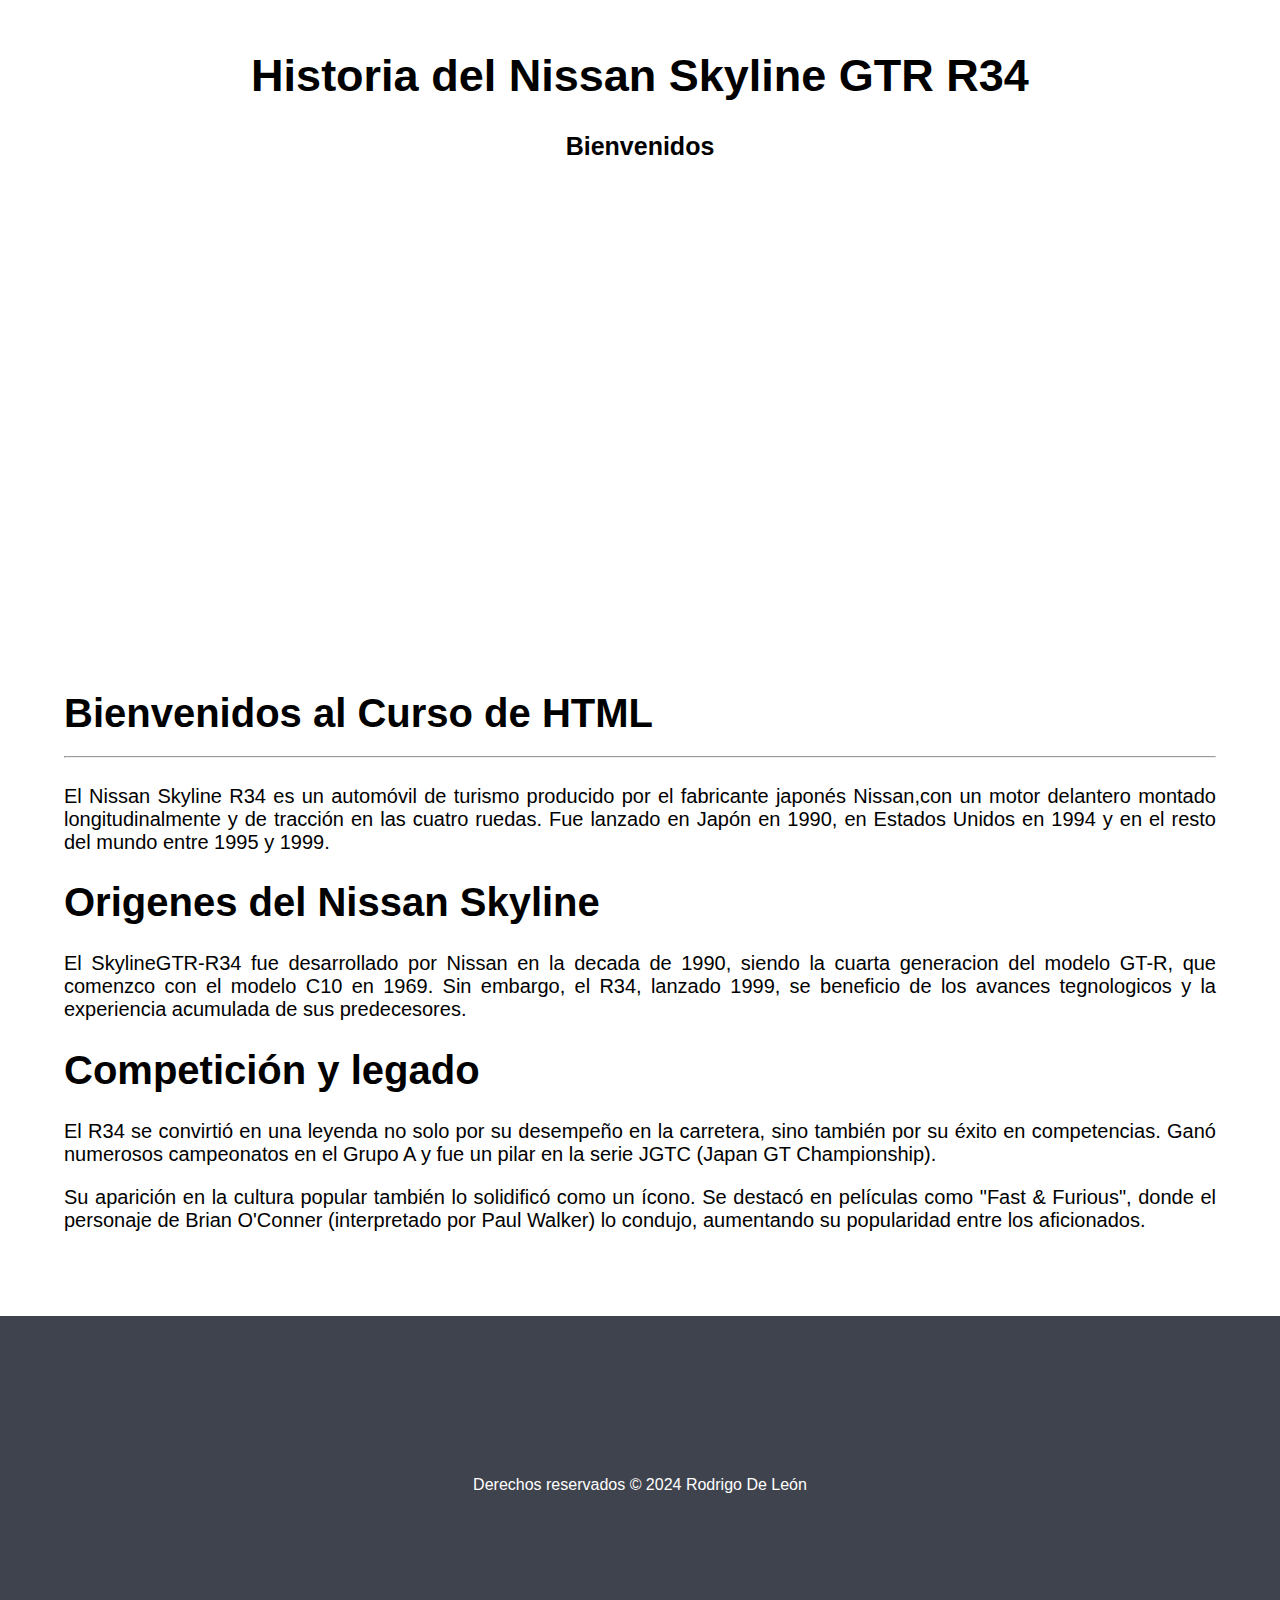
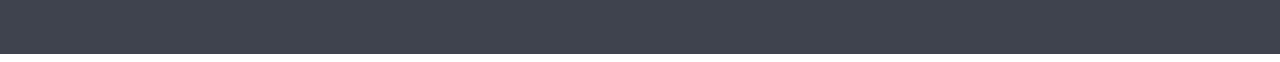
==== index.html @ 7d448725 "commint" ====
<!DOCTYPE html> <!-- Indica que es un documento HTML, de lo contrario si no lo ponemos, lo interpretaria como codigo antiguo antes de los 90's Quirks mode, aparecerian codigos antiguos -->
<html lang="es">

<!--invoca al archivo style.css que contiene todas las configuraciones de estilos de la página-->
<link rel="stylesheet" href="styles.css">

<!--Encabezado, el valor atributo id invoca a una funcion del archivo style.css para dar el formato del menu-->
<header id="mi-encabezado">
   
        
    <title>Historia del Nissan Skyline GTR R34</title>
    <!--Creacion del menú utilizando Nav-->
    <nav>    
        <ul>
            <li><a href="index.html">Inicio</a></li>
            <li><a href="about.html">Acerca de </a></li>
            <li><a href="contact.html">Contacto</a></li>
        </ul>
    </nav>

    <!--Texto del encabezado-->
    <h1>Historia del Nissan Skyline GTR R34</h1>
    <h2><p>Bienvenidos</p></h2>

</header>

<!--Cuerpo del HTML. Las configuraciones de estilos se encuentran en el archivo style.css-->
<body>

    <main>
        <!--*CONFIGURACION DEL TEXTO EN EL CUERPO. El tamño y tipo de letra estan especificados en el archivo style.css*-->
        <section class="contenido">
            <h1> Bienvenidos al Curso de HTML
            <tr><td> <hr>
                </hr></h1>
                <p>
                    El Nissan Skyline R34 es un automóvil de turismo producido 
                    por el fabricante japonés Nissan,con un motor delantero montado
                    longitudinalmente y de tracción en las cuatro ruedas.
                        Fue lanzado en Japón en 1990, en Estados Unidos en 1994 
                        y en el resto del mundo entre 1995 y 1999.​</p>
<h1>Origenes del Nissan Skyline</h1>
                        <p>El SkylineGTR-R34 fue desarrollado por Nissan en la 
                            decada de 1990, siendo la cuarta generacion del modelo GT-R, 
                            que comenzco con el modelo C10 en 1969. Sin embargo, el R34,
                            lanzado 1999, se beneficio de los avances tegnologicos y
                            la experiencia acumulada de sus predecesores.

                        <h1>Competición y legado</h1>
                        <p>El R34 se convirtió en una leyenda no solo por su desempeño en la carretera, sino también por su éxito
                        en competencias. Ganó numerosos campeonatos en el Grupo A y fue un pilar en la serie JGTC (Japan GT Championship).</p>

                            <p>Su aparición en la cultura popular también lo solidificó como un ícono. Se destacó en películas como "Fast & Furious",
                    donde el personaje de Brian O'Conner (interpretado por Paul Walker) lo condujo, aumentando su popularidad entre los aficionados.</p>
                </td></tr>
            
        </section>
    </main>

    <!--Pie de pagina-->
    <!--el atributo Class="footer" invoca a una funcion del archivo style.css para dar el formato del pie de pagina-->
    <div class="footer">Derechos reservados © 2024 Rodrigo De León</div>
    
    <!--Invoca al archivo script.js que contiene la funcion que controla el comportamiento del menu-->
    <script src="script.js"></script>   

</body>
</html>
---- styles.css ----
/*CONFIGURACION DEL ENCABEZADO*/

/* Establece una imagen de fondo para el encabezado */
#mi-encabezado {
    background-image: url('img/NISSAN\ R34.jpeg'); /* Reemplaza 'ruta-de-tu-imagen.jpg' con la ubicación de tu imagen */
    background-size: cover; /* Ajusta la imagen para cubrir todo el fondo */
    background-position: center; /* Centra la imagen en el encabezado */
    height: 35rem; /* Altura del encabezado (ajusta según tus necesidades) */
    
    color: #000000; /* Color del texto en el encabezado para asegurar la legibilidad */
    text-orientation: upright;
    text-align: center; /* Alinea el contenido al centro del encabezado */
    padding: 20px; /* Espacio de relleno interno para el contenido */
    
}

/* Estilos adicionales para el Título en el encabezado */
#mi-encabezado h1 {
    font-size: 45px; /* Tamaño de fuente del título */
    font-family: Arial, Helvetica, sans-serif;
}

/* Estilos adicionales para el texto en el encabezado */
#mi-encabezado p {
    font-size: 25px; /* Tamaño de fuente del texto del encabezado */
}


/*CONFIGURACION DEL MENU*/

/* Establece el fondo transparente para el menú */
nav {
    background-color: rgba(48, 45, 45, 0);
    padding: 20px;
    position: fixed; /* Posiciona el menú en la parte superior de la página */
    top: 0;
    left: 0;
    width: 100%;
    transition: background-color 0.5s; /* Transición suave para el cambio de color de fondo */

}

/* Estilos para los elementos menu*/
ul {
    list-style-type: none;
    text-align: right;
    margin-right: 3rem;
}

/*elementos de la lista del menu*/
li {
    display: inline;
    margin-right: 30px; /* Espacio entre elementos del menú */
}

a {
    text-decoration: none;
    color: #ffffff; /* Color del texto del menú */
    font-weight: bold;
}

/* Cambia el color del enlace cuando se pasa el mouse por encima */
a:hover {
    color: #292828; /* Cambia el color al pasar el mouse por encima */
}



/*CONFIGURACION DEL BODY*/
body {
    /*configura los margenes de la página*/
    margin-top: 0px; /* Ajusta según la altura del menú */
    margin-left: 0px;
    margin-right: 0px;
    font-family: Arial, Helvetica, sans-serif;
}


/*CONFIGURACION DEL CONTENIDO*/
.contenido {
    /* configura el color, tamaño de fuente y alineación del texto en el cuerpo de la página */
    color: #000000;
    font-size: 20px;
    padding: 5%;
    text-align:justify;
    font-family: Arial, Helvetica, sans-serif;
}


.footer {
    background-color: rgb(63, 67, 78); /* Cambia el color de fondo a azul */
    padding: 10rem;
    color: #fffdfd;
    color: #ffffff; /* Color del texto en el encabezado para asegurar la legibilidad */
    text-align: center; /* Alinea el contenido al centro del encabezado */
   /* Espacio de relleno interno para el contenido */

}
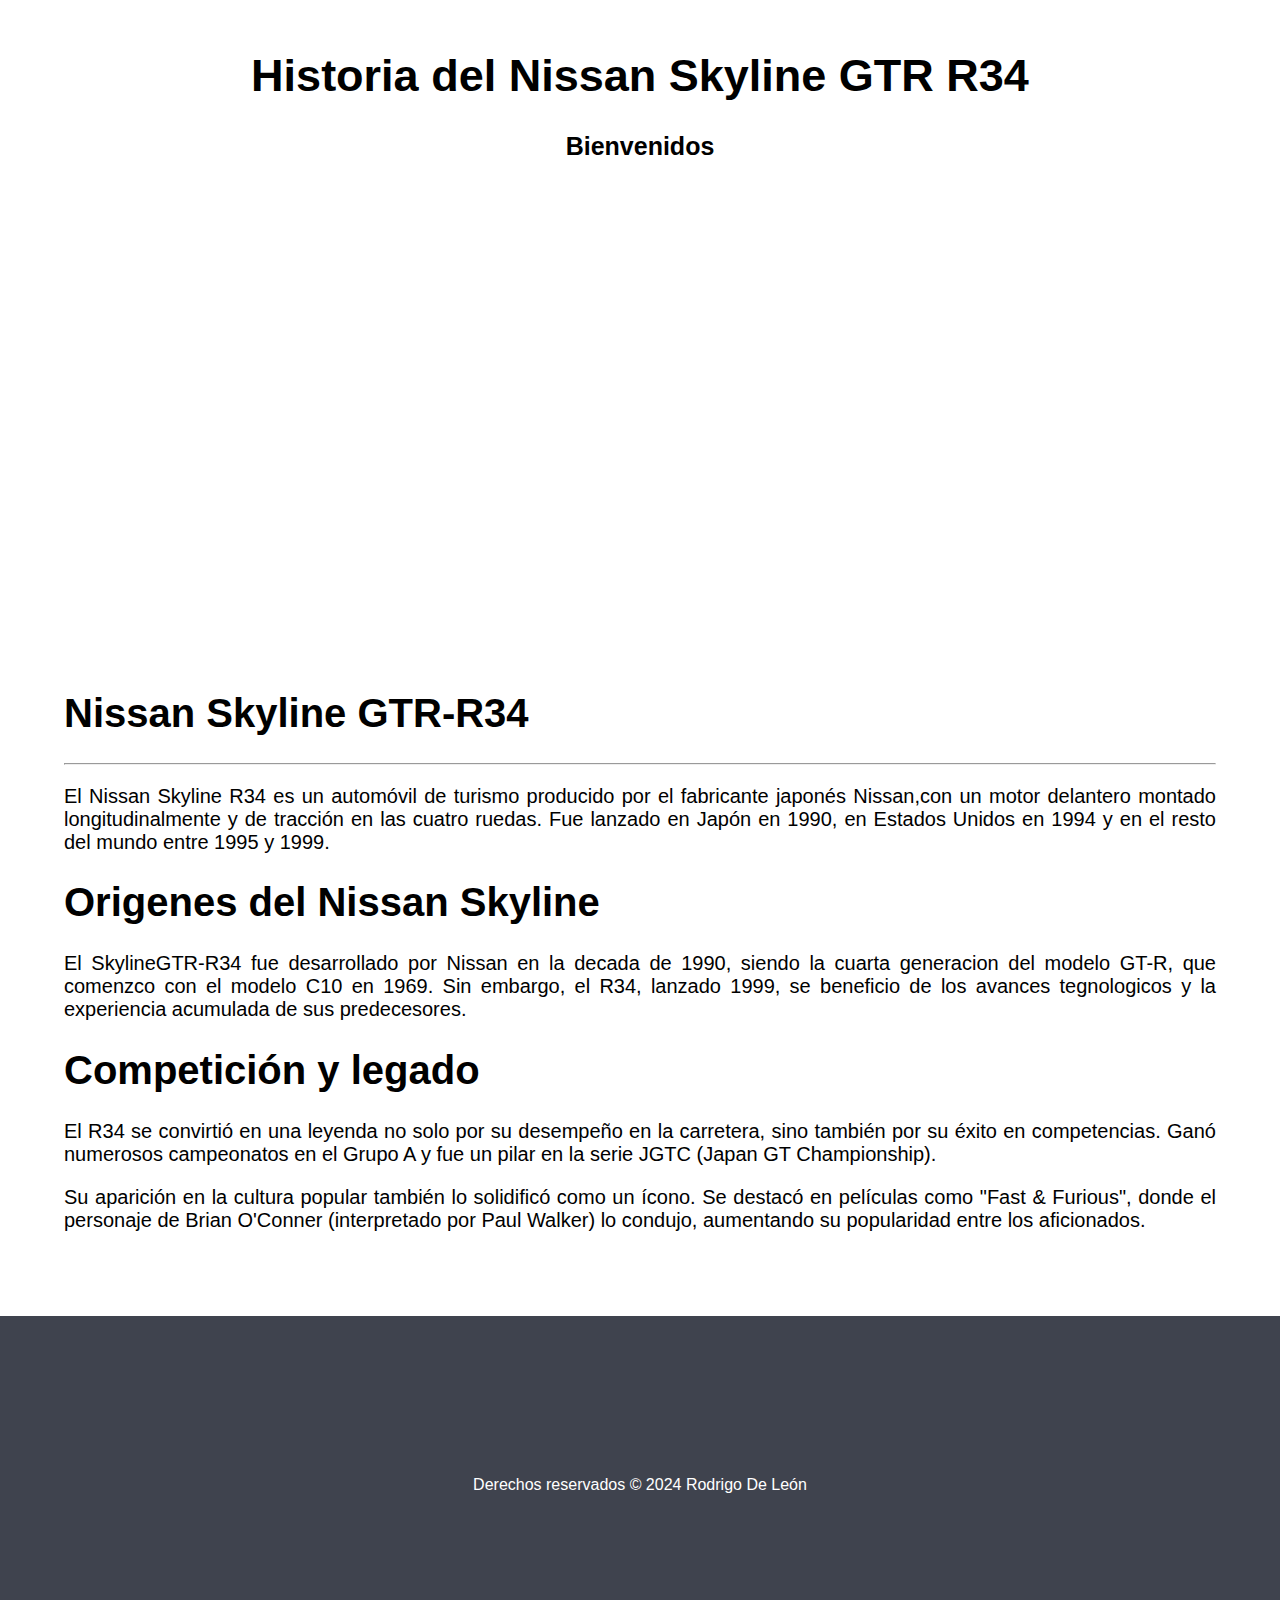
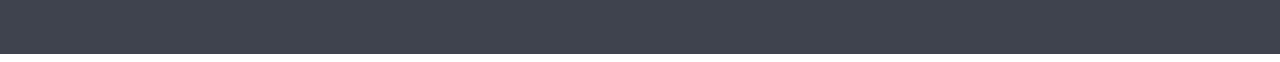
==== commit dcc490b9: "commint" ====
--- a/index.html
+++ b/index.html
@@ -30,7 +30,7 @@
     <main>
         <!--*CONFIGURACION DEL TEXTO EN EL CUERPO. El tamño y tipo de letra estan especificados en el archivo style.css*-->
         <section class="contenido">
-            <h1> Bienvenidos al Curso de HTML
+            <h1> Nissan Skyline GTR-R34</h1>
             <tr><td> <hr>
                 </hr></h1>
                 <p>
